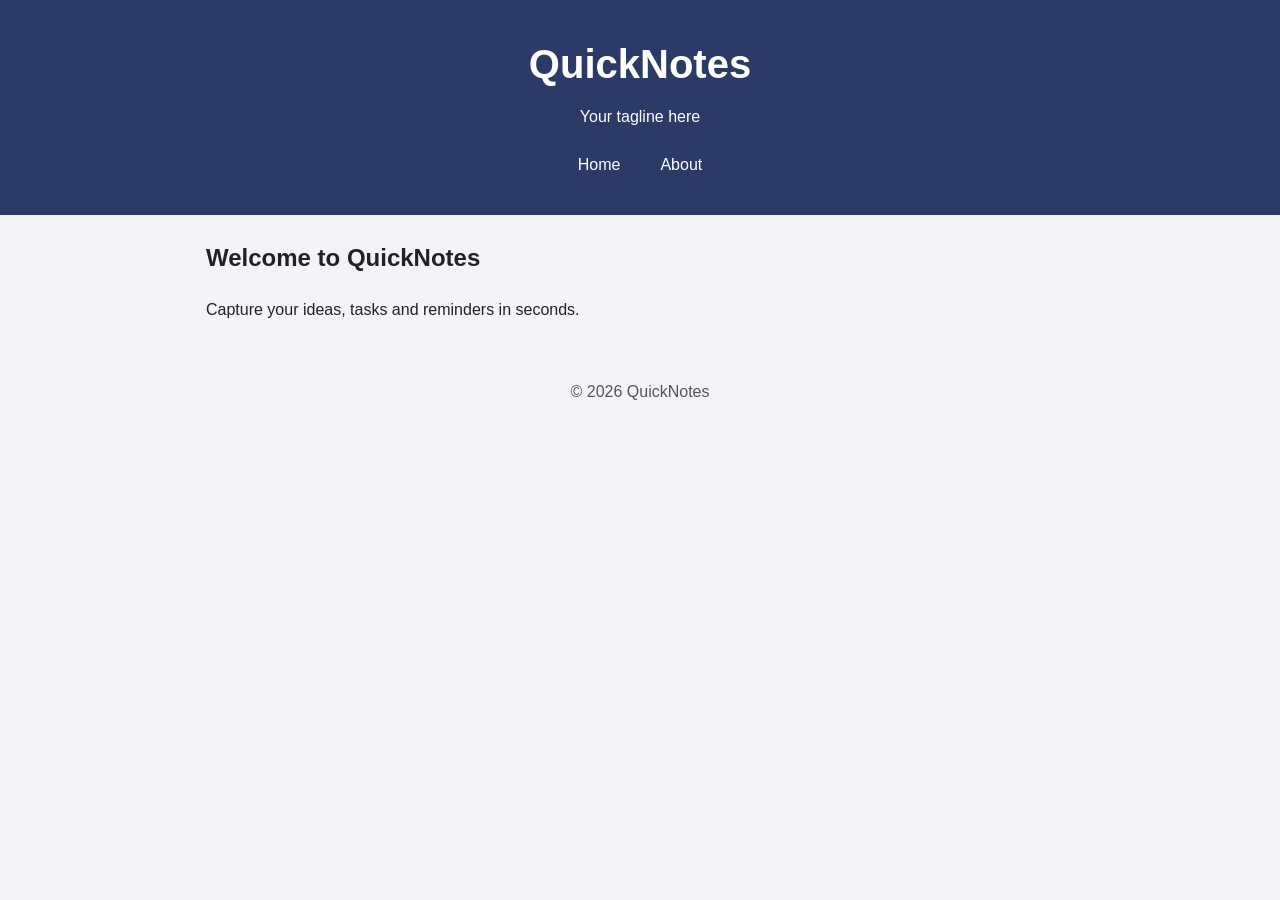
==== day2/index.html @ f81250f6 "Day 2 assignment" ====
<!DOCTYPE html>
<html lang="en">
<head>
  <meta charset="UTF-8">
  <meta name="viewport" content="width=device-width, initial-scale=1.0">
  <title>QuickNotes</title>
  <link rel="stylesheet" href="style.css">
</head>
<body>
  <header>
    <h1>QuickNotes</h1>
    <p>Your tagline here</p>
    <nav>
      <a href="index.html">Home</a>
      <a href="about.html">About</a>
    </nav>
  </header>

  <main>
    <h2>Welcome to QuickNotes</h2>
    <p>Capture your ideas, tasks and reminders in seconds.</p>
  </main>

  <footer>
    <p>&copy; 2026 QuickNotes</p>
  </footer>
</body>
</html>
---- day2/style.css ----
/* Reset and base */
*,
*::before,
*::after {
  box-sizing: border-box;
}

body {
  margin: 0;
  font-family: Arial, Helvetica, sans-serif;
  line-height: 1.6;
  color: #222;
  background-color: #f2f4f8;
}

/* Header */
header {
  background-color: #2b3a67;
  color: #fff;
  text-align: center;
  padding: 32px 16px;
}

header h1 {
  margin: 0 0 8px;
  font-size: 2.5rem;
}

header p {
  margin: 0 0 16px;
}

/* Navigation */
nav {
  display: flex;
  justify-content: center;
  gap: 16px;
}

nav a {
  color: #fff;
  text-decoration: none;
  padding: 6px 12px;
  border-radius: 4px;
  transition: background-color 0.3s ease, color 0.3s ease;
}

nav a:hover {
  background-color: #fff;
  color: #2b3a67;
}

/* Main and section cards */
main {
  max-width: 900px;
  margin: 24px auto;
  padding: 0 16px;
}

section {
  background-color: #fff;
  padding: 20px;
  margin-bottom: 20px;
  border-radius: 8px;
  box-shadow: 0 2px 6px rgba(0, 0, 0, 0.1);
}

/* Features grid */
.features {
  list-style: none;
  padding: 0;
  margin: 0;
  display: grid;
  grid-template-columns: repeat(auto-fit, minmax(180px, 1fr));
  gap: 16px;
}

.features li {
  background-color: #eef1fa;
  padding: 16px;
  border-radius: 8px;
  text-align: center;
}

/* Table */
table {
  width: 100%;
  border-collapse: collapse;
}

th,
td {
  border: 1px solid #999;
  padding: 10px;
  text-align: left;
}

th {
  background-color: #2b3a67;
  color: #fff;
}

/* Form */
form p {
  margin: 0 0 16px;
}

label {
  display: block;
  margin-bottom: 4px;
  font-weight: bold;
}

input[type="text"],
input[type="email"],
textarea {
  display: block;
  width: 100%;
  padding: 10px;
  border: 1px solid #999;
  border-radius: 4px;
  font-size: 1rem;
  font-family: inherit;
}

/* Buttons */
button {
  background-color: #2b3a67;
  color: #fff;
  border: none;
  padding: 10px 24px;
  font-size: 1rem;
  border-radius: 4px;
  cursor: pointer;
  transition: background-color 0.3s ease, transform 0.2s ease;
}

button:hover {
  background-color: #4a5fa8;
  transform: translateY(-2px);
}

/* Footer */
footer {
  text-align: center;
  padding: 16px;
  color: #555;
}

/* Small screens */
@media (max-width: 600px) {
  header {
    padding: 16px 8px;
  }

  header h1 {
    font-size: 1.5rem;
  }

  section {
    padding: 14px;
  }
}
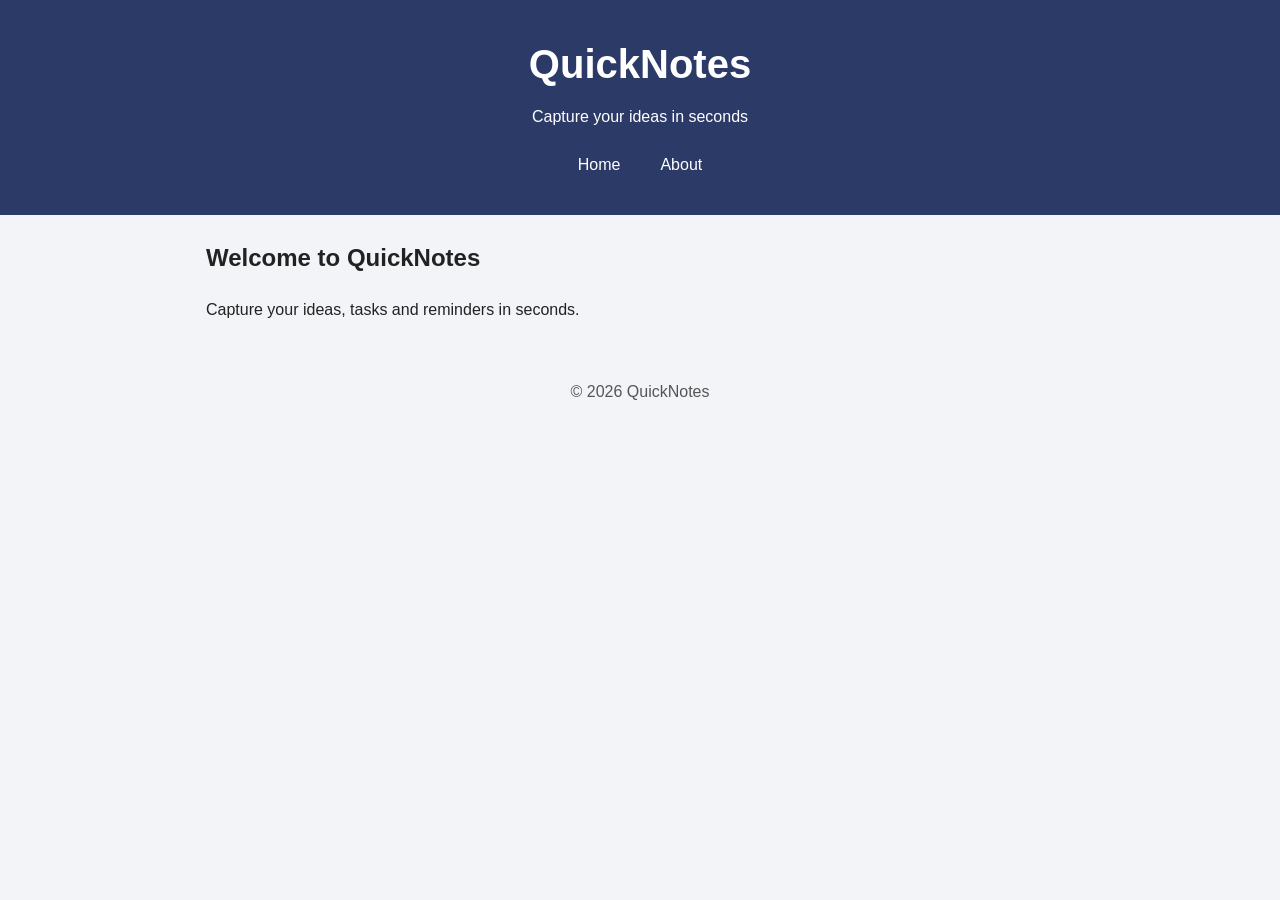
==== commit 3802ad14: "Day 2 assignment" ====
--- a/day2/index.html
+++ b/day2/index.html
@@ -9,7 +9,7 @@
 <body>
   <header>
     <h1>QuickNotes</h1>
-    <p>Your tagline here</p>
+    <p>Capture your ideas in seconds</p>
     <nav>
       <a href="index.html">Home</a>
       <a href="about.html">About</a>
